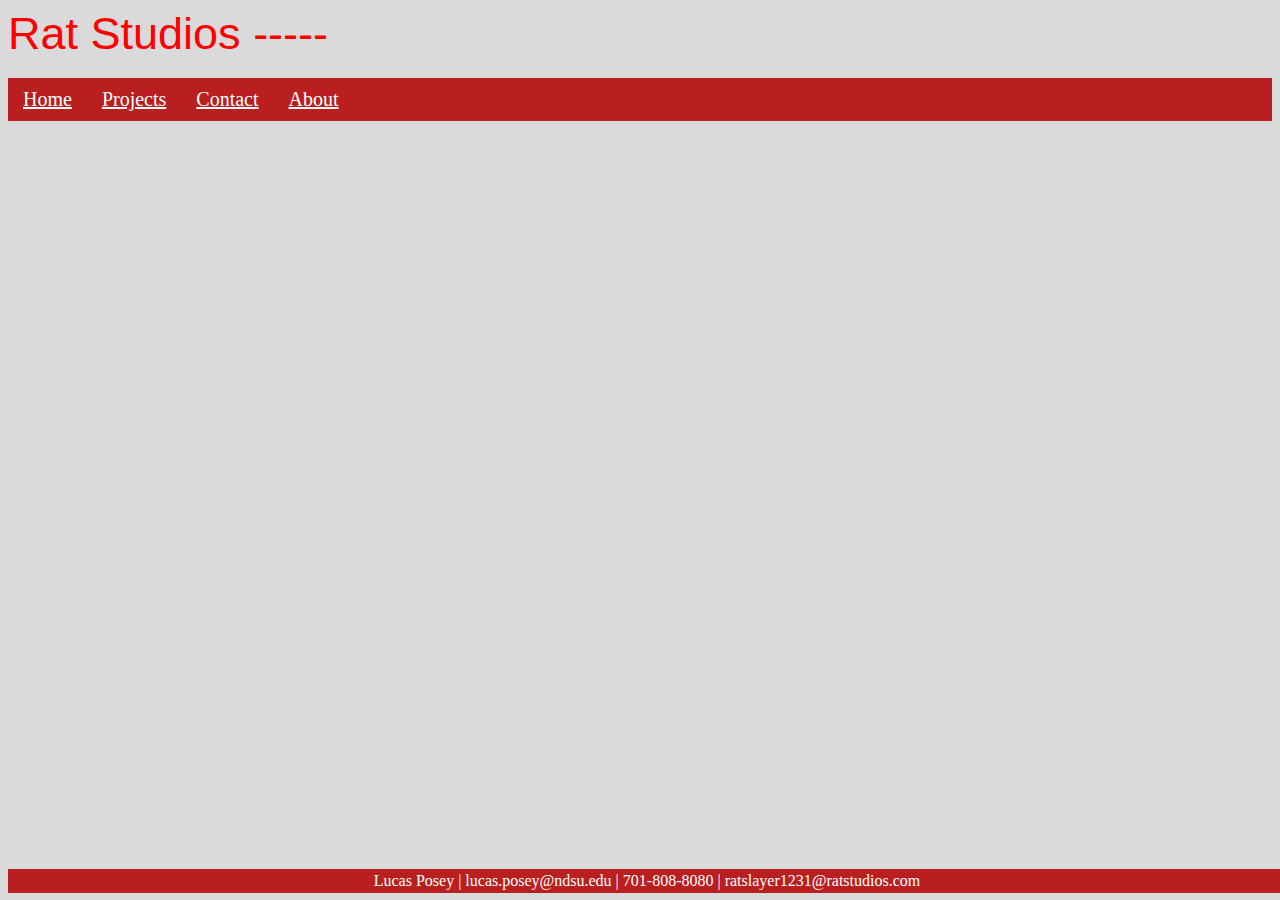
==== about.html @ 0eb3b511 "Initial commit" ====
<!DOCTYPE html>
<html>
    <link rel="stylesheet" href="style.css">
    <link rel="javascript" href="script.js">
    <title>
        Rat Studios
    </title>
    <header style="color: red;">
        Rat Studios -----
    </header>
    <br>
    <div class="topnav">
        <a class="#home" href="index.html"> Home</a>
        <a href="project.html">Projects</a>
        <a href="contact.html">Contact</a>
        <a href="about.html">About</a>
    </div>



    <div class="footer">
        <span>Lucas Posey | lucas.posey@ndsu.edu | 701-808-8080 | ratslayer1231@ratstudios.com</span>
    </div> 
</html>
---- style.css ----
body
{
    background-color: #dadada;
}

p
{
    font-family: 'Trebuchet MS', 'Lucida Sans Unicode', 'Lucida Grande', 'Lucida Sans', Arial, sans-serif;
    font-size: 20px;
    margin-left: 13%;
    margin-right: 15%;
}

header
{
    font-family: 'Trebuchet MS', 'Lucida Sans Unicode', 'Lucida Grande', 'Lucida Sans', Arial, sans-serif;
    font-size: 45px;
    text-align: left;
}

.hs
{
    margin-left: 13%;
    margin-right: 15%;
    font-size: 25px;
}



.topnav
{
    background-color: #b91f1f;
    overflow: hidden;
}

.topnav a
{
    float: left;
    color: rgb(255, 255, 255);
    text-align: center;
    padding: 10px 15px;
    font-size: 20px;
}

.topnav a:hover
{
    background-color: rgb(240, 68, 68);
}

.footer
{
    position: fixed;
    padding: 3px 15px;
    bottom: .75%;
    width: 97.5%;
    background-color: #b91f1f;
    color: rgb(255, 255, 255);
    text-align: center;
}

.row 
{
    display: flex;
}
  
.column 
{
    flex: 50%;
    padding: 5px;
}

.form
{
    font-family: 'Trebuchet MS', 'Lucida Sans Unicode', 'Lucida Grande', 'Lucida Sans', Arial, sans-serif;
    font-size: 20px;
    margin-left: 15%;
    margin-right: 15%;
}
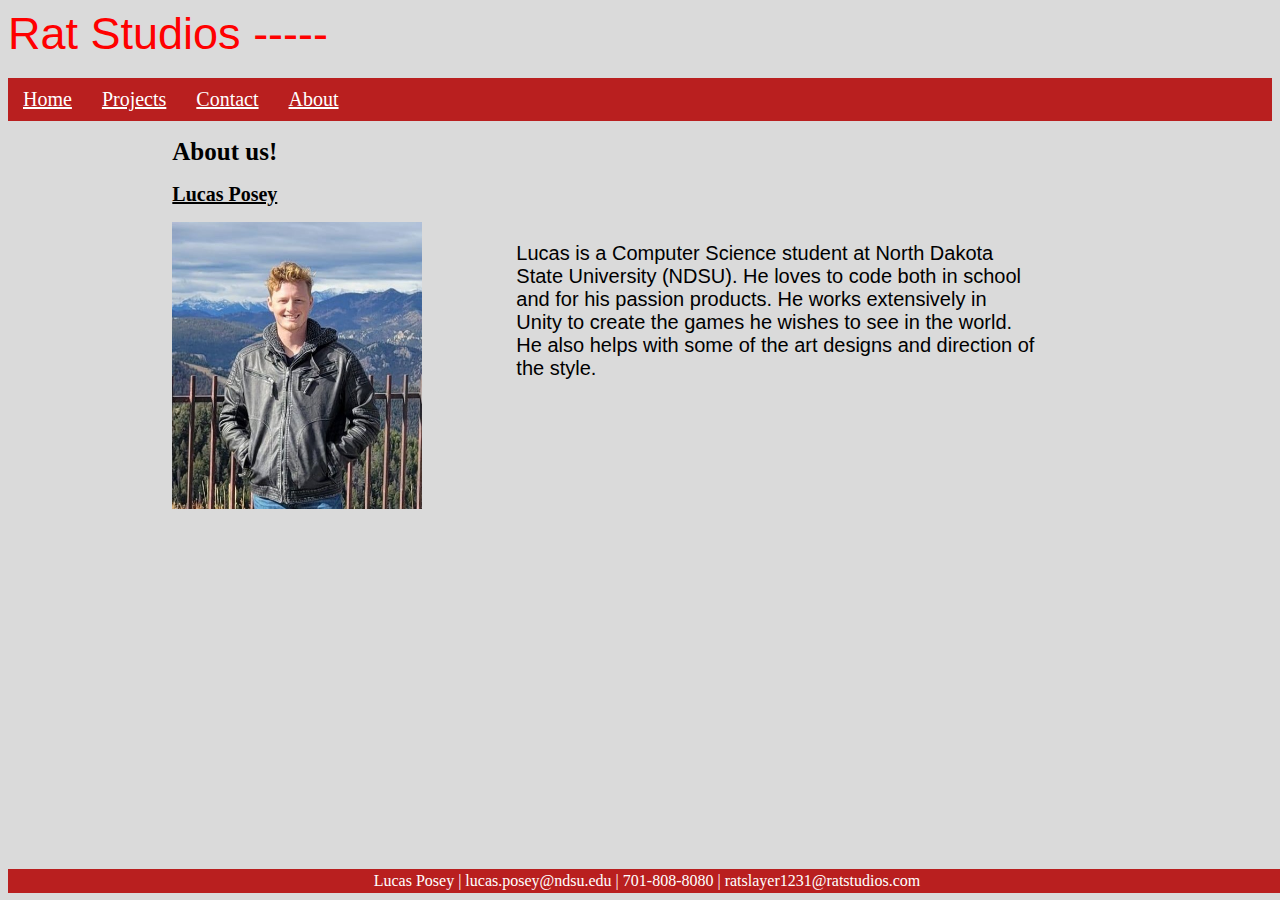
==== commit c3783f1e: "About Page - Lucas Finished" ====
--- a/about.html
+++ b/about.html
@@ -15,8 +15,23 @@
         <a href="contact.html">Contact</a>
         <a href="about.html">About</a>
     </div>
-
-
+    <h1 class="hs">
+        About us!
+    </h1>
+    <h2 class="hs" style="font-size: 20px;">
+       <u>Lucas Posey</u> <br>
+    </h2>
+    <div class="row" style="padding-left: 13%; padding-right: 10%; max-width: max-content";>
+        <div>
+            <img src=images/LucasPosey.jpg style="width: 250px; height: auto;">
+        </div>
+        <div>
+            <p>Lucas is a Computer Science student at North Dakota State University (NDSU).  He loves to code both in school
+                and for his passion products.  He works extensively in Unity to create the games he wishes to see in the world.
+                He also helps with some of the art designs and direction of the style.
+            </p>
+        </div>
+    </div>
 
     <div class="footer">
         <span>Lucas Posey | lucas.posey@ndsu.edu | 701-808-8080 | ratslayer1231@ratstudios.com</span>
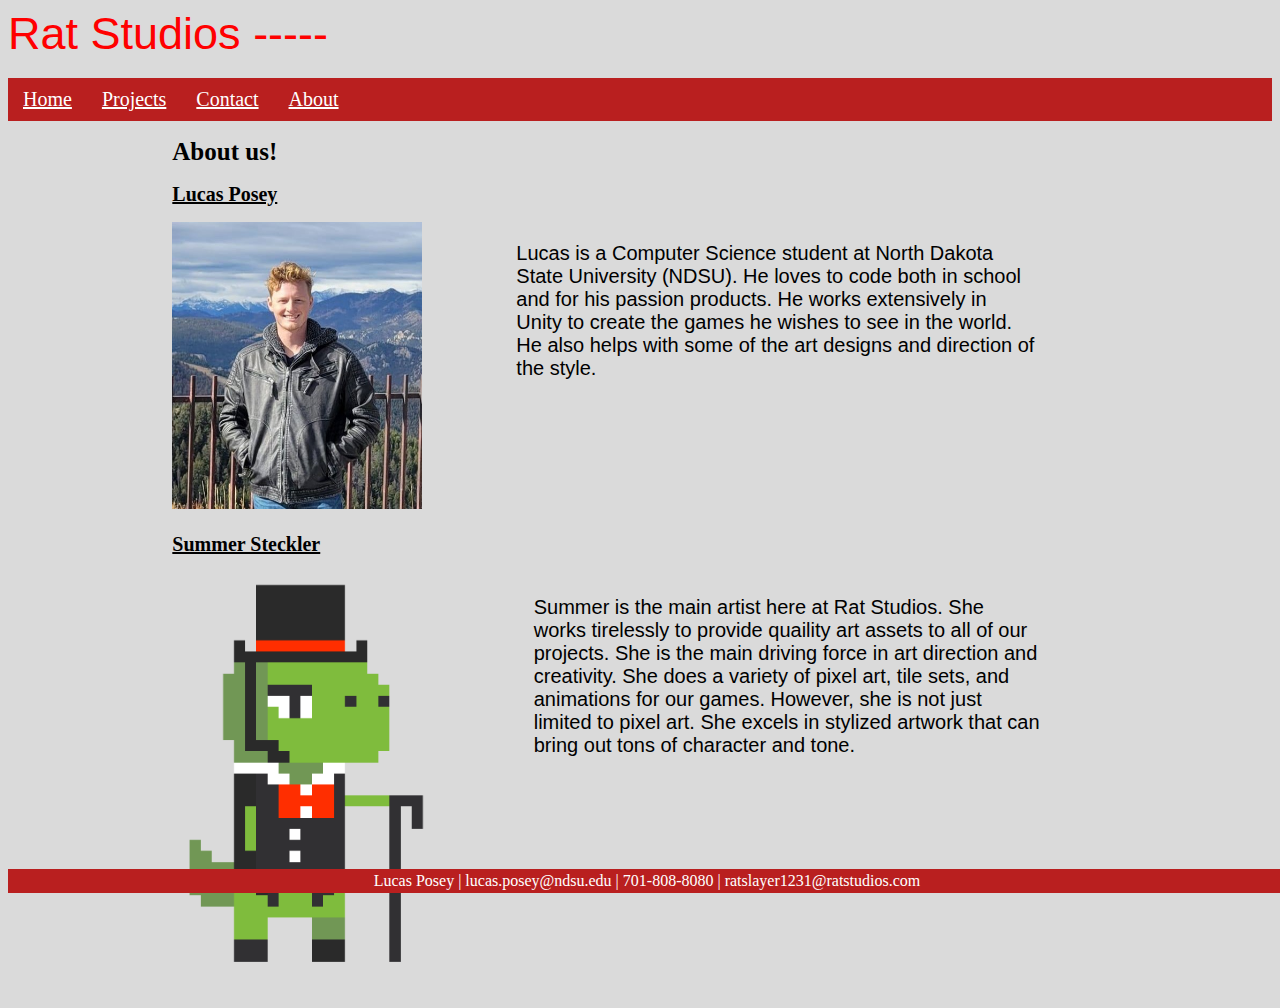
==== commit 58c791a6: "Finished About Page" ====
--- a/about.html
+++ b/about.html
@@ -32,7 +32,21 @@
             </p>
         </div>
     </div>
-
+    <h3 class="hs" style="font-size: 20px;">
+        <u>Summer Steckler</u> <br>
+     </h3>
+    <div class="row" style="padding-left: 13%; padding-right: 10%; max-width: max-content";>
+        <div>
+            <img src=images/summer.png style="width: 270px; height: auto;">
+        </div>
+        <div>
+            <p>Summer is the main artist here at Rat Studios.  She works tirelessly to provide quaility art assets to all of our projects. 
+               She is the main driving force in art direction and creativity.  She does a variety of pixel art, tile sets, and animations for our games. 
+               However, she is not just limited to pixel art.  She excels in stylized artwork that can bring out tons of character and tone.
+               
+            </p>
+        </div>
+    </div>
     <div class="footer">
         <span>Lucas Posey | lucas.posey@ndsu.edu | 701-808-8080 | ratslayer1231@ratstudios.com</span>
     </div> 
